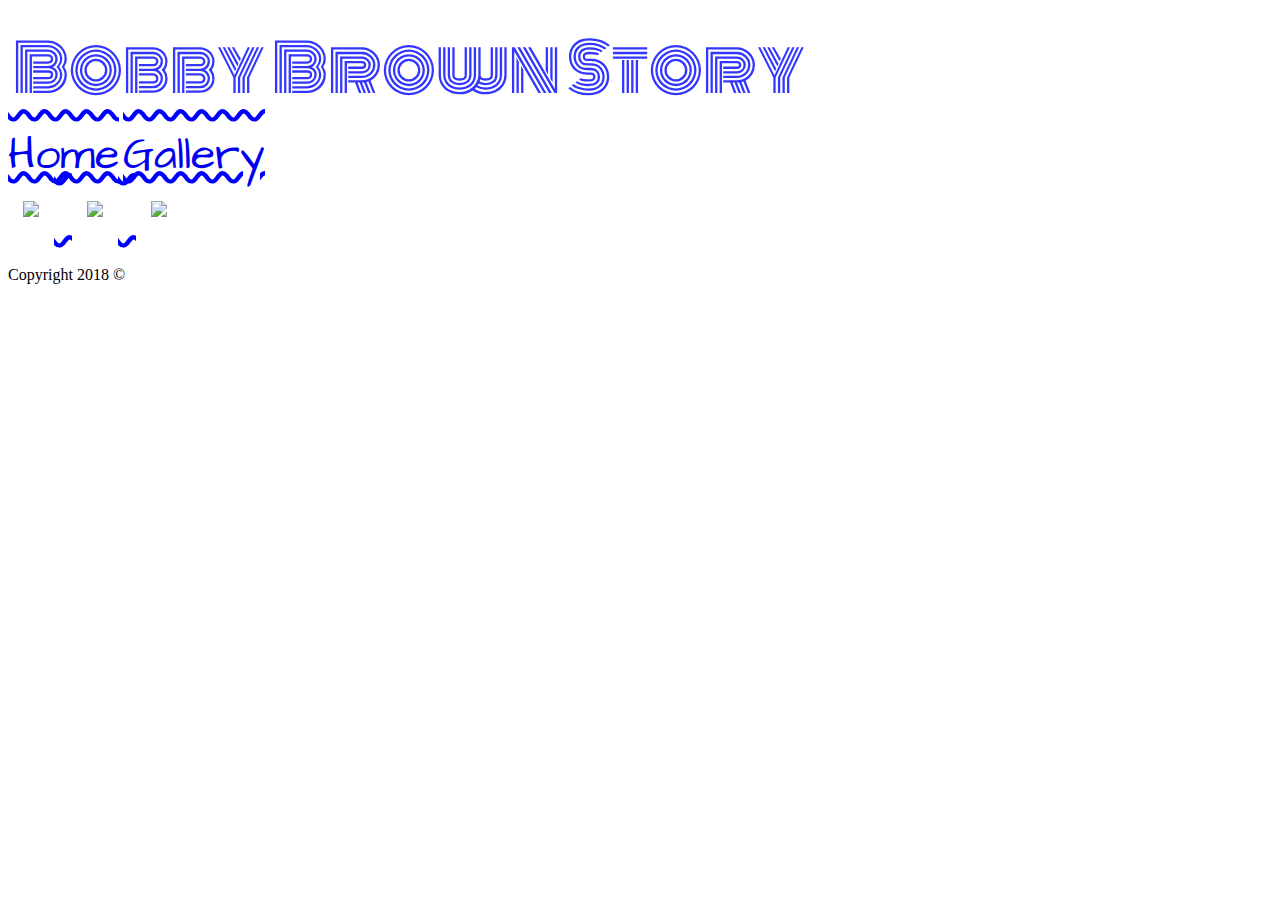
==== about.html @ f0f2af40 "oi" ====
<!DOCTYPE html>
<html>
    <head>
        <title> </title>
        <meta charset="utf-8"/>
        <link rel="stylesheet" href="css/about.css" type="text/css" />
        <link href="https://fonts.googleapis.com/css?family=Monoton" rel="stylesheet">
        <link href="https://fonts.googleapis.com/css?family=Architects+Daughter|Monoton" rel="stylesheet">
    </head>
    <body>
        <div class="header">Bobby Brown Story</div>
        <div class=navbar>
             <a href="index.html">Home</a>
             <a href="gallery.html">Gallery</a>
        </div>
        <div class="aboutMain">
            <div class="leftPane">
            </div>
             <div class="rightPane">
            </div>
        </div>
        <div class="footer">
            <div class="social">
                <a href="#">
                    <img class="social-image" src="https://upload.wikimedia.org/wikipedia/commons/thumb/c/c2/F_icon.svg/2000px-F_icon.svg.png">
                </a>
                <a href="#">
                    <img class="social-image" src="http://goinkscape.com/wp-content/uploads/2015/07/twitter-logo-final.png">
                </a>
                <a href="#">
                    <img class="social-image" src="https://instagram-brand.com/wp-content/uploads/2016/11/app-icon2.png">
                </a>
            </div>
            <div>
                <p>Copyright 2018 &copy</p>
            </div>
        </div>
        <script src="https://ajax.googleapis.com/ajax/libs/jquery/3.3.1/jquery.min.js"></script>
        <script type="text/javascript" src="js/script.js"></script>
    </body>
</html>
---- css/about.css ----
html {
    height: 100%;
}

body {
    height: 100%;
    background-image: url("https://salvagedstars.files.wordpress.com/2011/03/dont.jpg");
    background-size: 1500px;
}
a {
    text-decoration: underline overline wavy blue;
    font-family: 'Architects Daughter', cursive;
    font-size: 45px;
}

.main {
    height: 100%;
}
.social-image{
    width: 30px;
    margin: 15px;
}
.header {
    padding: 10px 0px 5px 5px;
    text-align: left;
    font-size: 65px;
    font-family: 'Monoton', cursive;
    color: #3336FF
}
iframe{
    padding: 0px 5px 0px 10px;
}
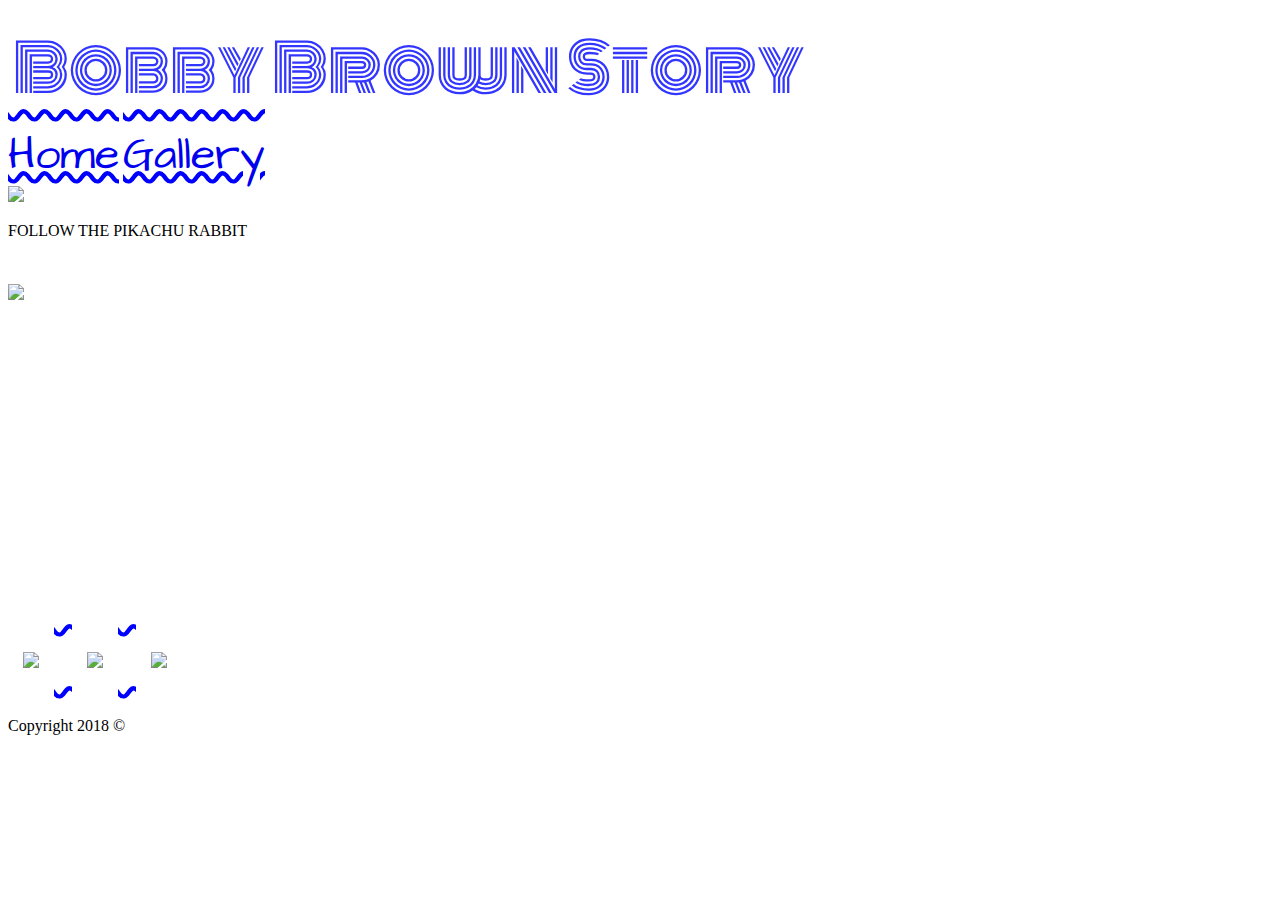
==== commit 41c9e50b: "iu" ====
--- a/about.html
+++ b/about.html
@@ -14,9 +14,16 @@
              <a href="gallery.html">Gallery</a>
         </div>
         <div class="aboutMain">
-            <div class="leftPane">
+            <div class="leftPane"><img src="https://media.tenor.com/images/a47e969142a4a4f793ba1fd4b033483c/tenor.gif">
             </div>
              <div class="rightPane">
+            </div>
+            <p>FOLLOW THE PIKACHU RABBIT</p>
+            <a href="https://www.youtube.com/watch?v=7flrKMGfwjw&start_radio=1&list=RDEMPQGm3v-KFaw0utpDwex7ow">
+            <img class="pika" src="https://pre00.deviantart.net/e2da/th/pre/i/2016/198/6/e/playboy_pikachu_by_xx_ayla-daabfbh.png">
+             </a>
+             <div class="perr"><iframe width="560" height="315" src="https://www.youtube.com/embed/5cDLZqe735k" frameborder="0" allow="autoplay; encrypted-media" allowfullscreen></iframe>
+             <iframe width="560" height="315" src="https://www.youtube.com/embed/pvYOSuz8yG4" frameborder="0" allow="autoplay; encrypted-media" allowfullscreen></iframe>
             </div>
         </div>
         <div class="footer">
--- a/css/about.css
+++ b/css/about.css
@@ -29,4 +29,10 @@
 }
 iframe{
     padding: 0px 5px 0px 10px;
+}
+img {
+    width: 250px;
+}
+.pika {
+    width:20px;
 }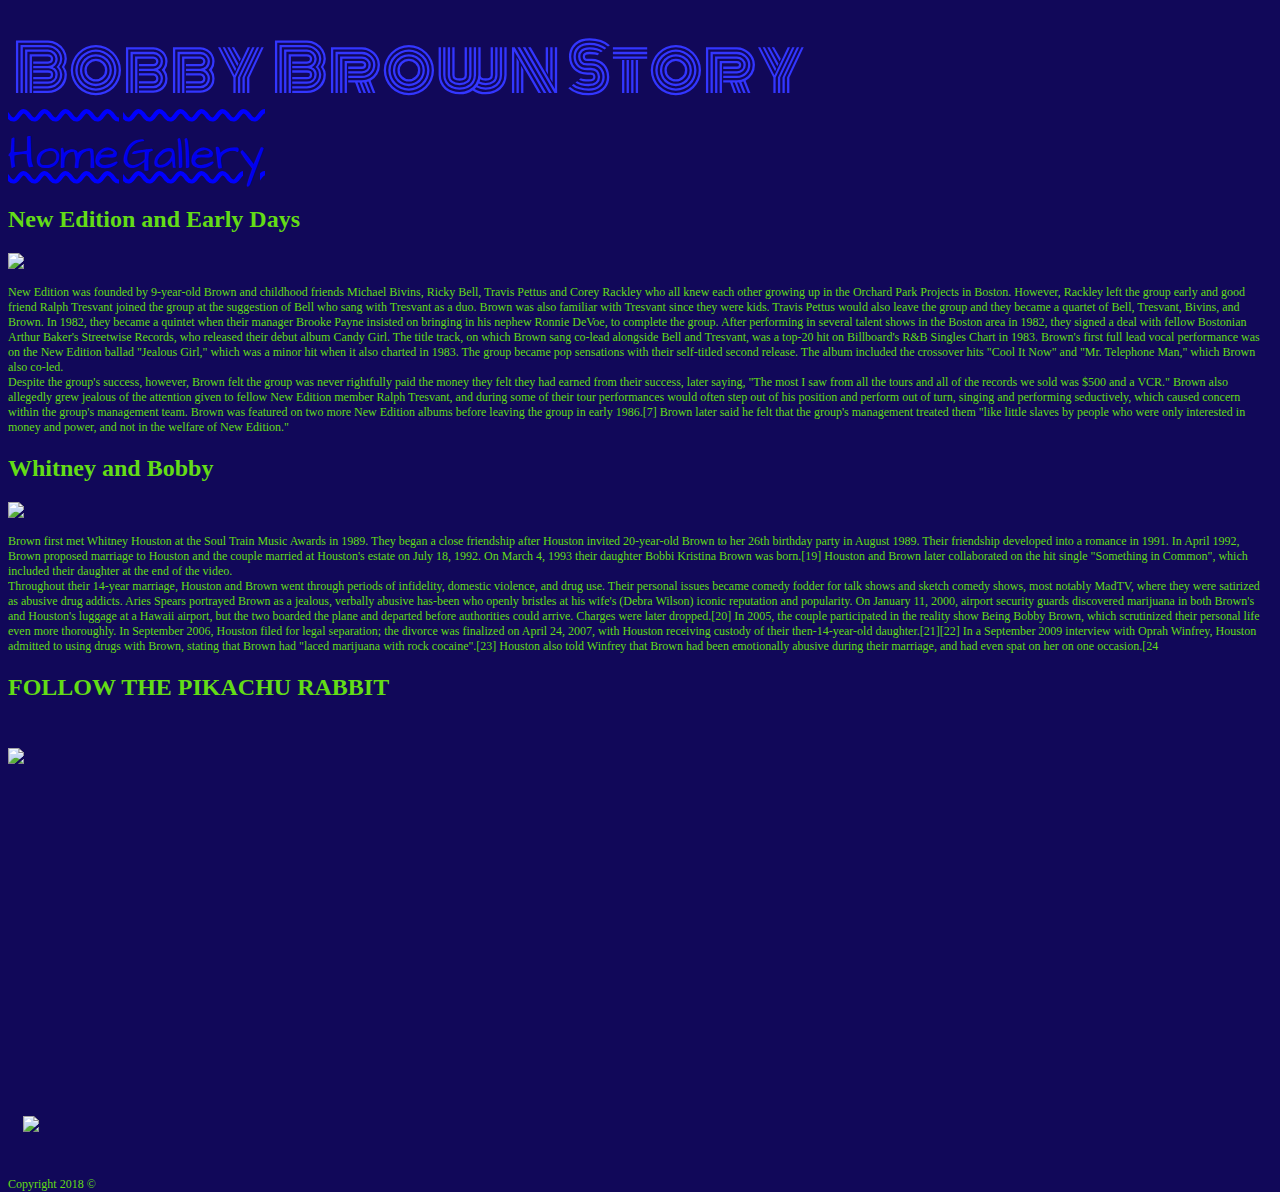
==== commit 03466781: "final" ====
--- a/about.html
+++ b/about.html
@@ -14,28 +14,34 @@
              <a href="gallery.html">Gallery</a>
         </div>
         <div class="aboutMain">
-            <div class="leftPane"><img src="https://media.tenor.com/images/a47e969142a4a4f793ba1fd4b033483c/tenor.gif">
+            <div class="leftPane">
+                        <h2>New Edition and Early Days</h2>
+                        <img src= "https://media.giphy.com/media/l2YWh90Woy0ogf2ik/giphy.gif">
+                        <p>New Edition was founded by 9-year-old Brown and childhood friends Michael Bivins, Ricky Bell, Travis Pettus and Corey Rackley who all knew each other growing up in the Orchard Park Projects in Boston. However, Rackley left the group early and good friend Ralph Tresvant joined the group at the suggestion of Bell who sang with Tresvant as a duo. Brown was also familiar with Tresvant since they were kids. Travis Pettus would also leave the group and they became a quartet of Bell, Tresvant, Bivins, and Brown. In 1982, they became a quintet when their manager Brooke Payne insisted on bringing in his nephew Ronnie DeVoe, to complete the group. After performing in several talent shows in the Boston area in 1982, they signed a deal with fellow Bostonian Arthur Baker's Streetwise Records, who released their debut album Candy Girl. The title track, on which Brown sang co-lead alongside Bell and Tresvant, was a top-20 hit on Billboard's R&B Singles Chart in 1983. Brown's first full lead vocal performance was on the New Edition ballad "Jealous Girl," which was a minor hit when it also charted in 1983. The group became pop sensations with their self-titled second release. The album included the crossover hits "Cool It Now" and "Mr. Telephone Man," which Brown also co-led.<br>
+
+Despite the group's success, however, Brown felt the group was never rightfully paid the money they felt they had earned from their success, later saying, "The most I saw from all the tours and all of the records we sold was $500 and a VCR." Brown also allegedly grew jealous of the attention given to fellow New Edition member Ralph Tresvant, and during some of their tour performances would often step out of his position and perform out of turn, singing and performing seductively, which caused concern within the group's management team. Brown was featured on two more New Edition albums before leaving the group in early 1986.[7] Brown later said he felt that the group's management treated them "like little slaves by people who were only interested in money and power, and not in the welfare of New Edition."</p>
             </div>
              <div class="rightPane">
+                         <h2>Whitney and Bobby</h2>
+                         <img src="https://media.tenor.com/images/a47e969142a4a4f793ba1fd4b033483c/tenor.gif">
+                         <p>Brown first met Whitney Houston at the Soul Train Music Awards in 1989. They began a close friendship after Houston invited 20-year-old Brown to her 26th birthday party in August 1989. Their friendship developed into a romance in 1991. In April 1992, Brown proposed marriage to Houston and the couple married at Houston's estate on July 18, 1992. On March 4, 1993 their daughter Bobbi Kristina Brown was born.[19] Houston and Brown later collaborated on the hit single "Something in Common", which included their daughter at the end of the video.<br>
+
+Throughout their 14-year marriage, Houston and Brown went through periods of infidelity, domestic violence, and drug use. Their personal issues became comedy fodder for talk shows and sketch comedy shows, most notably MadTV, where they were satirized as abusive drug addicts. Aries Spears portrayed Brown as a jealous, verbally abusive has-been who openly bristles at his wife's (Debra Wilson) iconic reputation and popularity. On January 11, 2000, airport security guards discovered marijuana in both Brown's and Houston's luggage at a Hawaii airport, but the two boarded the plane and departed before authorities could arrive. Charges were later dropped.[20] In 2005, the couple participated in the reality show Being Bobby Brown, which scrutinized their personal life even more thoroughly. In September 2006, Houston filed for legal separation; the divorce was finalized on April 24, 2007, with Houston receiving custody of their then-14-year-old daughter.[21][22] In a September 2009 interview with Oprah Winfrey, Houston admitted to using drugs with Brown, stating that Brown had "laced marijuana with rock cocaine".[23] Houston also told Winfrey that Brown had been emotionally abusive during their marriage, and had even spat on her on one occasion.[24</p>
             </div>
-            <p>FOLLOW THE PIKACHU RABBIT</p>
+        </div>
+        <div class= "hole">
+            <h2>FOLLOW THE PIKACHU RABBIT</h2>
             <a href="https://www.youtube.com/watch?v=7flrKMGfwjw&start_radio=1&list=RDEMPQGm3v-KFaw0utpDwex7ow">
             <img class="pika" src="https://pre00.deviantart.net/e2da/th/pre/i/2016/198/6/e/playboy_pikachu_by_xx_ayla-daabfbh.png">
              </a>
-             <div class="perr"><iframe width="560" height="315" src="https://www.youtube.com/embed/5cDLZqe735k" frameborder="0" allow="autoplay; encrypted-media" allowfullscreen></iframe>
+             </div>
+        <div class="perr"><iframe width="560" height="315" src="https://www.youtube.com/embed/5cDLZqe735k" frameborder="0" allow="autoplay; encrypted-media" allowfullscreen></iframe>
              <iframe width="560" height="315" src="https://www.youtube.com/embed/pvYOSuz8yG4" frameborder="0" allow="autoplay; encrypted-media" allowfullscreen></iframe>
             </div>
-        </div>
         <div class="footer">
             <div class="social">
-                <a href="#">
-                    <img class="social-image" src="https://upload.wikimedia.org/wikipedia/commons/thumb/c/c2/F_icon.svg/2000px-F_icon.svg.png">
-                </a>
-                <a href="#">
-                    <img class="social-image" src="http://goinkscape.com/wp-content/uploads/2015/07/twitter-logo-final.png">
-                </a>
-                <a href="#">
-                    <img class="social-image" src="https://instagram-brand.com/wp-content/uploads/2016/11/app-icon2.png">
+                <a href="https://en.wikipedia.org/wiki/Bobby_Brown">
+                    <img class="social-image" src="https://upload.wikimedia.org/wikipedia/commons/thumb/f/f6/Wikipedia-logo-v2-wordmark.svg/768px-Wikipedia-logo-v2-wordmark.svg.png">
                 </a>
             </div>
             <div>
--- a/css/about.css
+++ b/css/about.css
@@ -4,8 +4,7 @@
 
 body {
     height: 100%;
-    background-image: url("https://salvagedstars.files.wordpress.com/2011/03/dont.jpg");
-    background-size: 1500px;
+    background:#110859;
 }
 a {
     text-decoration: underline overline wavy blue;
@@ -33,6 +32,21 @@
 img {
     width: 250px;
 }
+.leftPane {
+}
+.rightPane {
+}
+.hole {
+}
 .pika {
-    width:20px;
+    width: 25px;
+}
+.perr {
+}
+p {    
+    color: #63DC16;
+    font-size: 12px;
+}
+h2 {
+    color: #63DC16;
 }